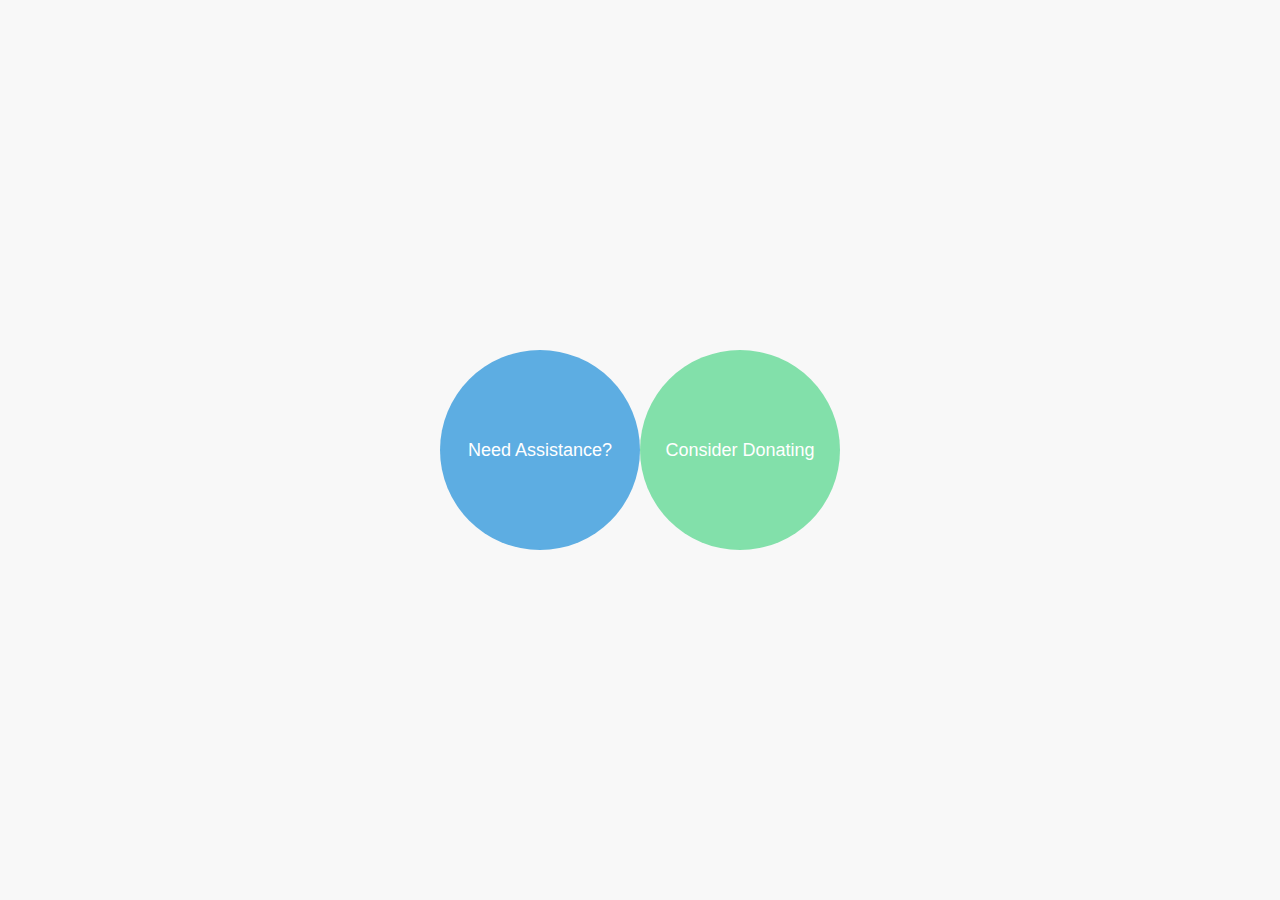
==== 31.12/index.html @ f22e79c5 "first commit Hackathon 2023 Dec" ====
<!DOCTYPE html>
<html lang="en">
<head>
    <meta charset="UTF-8">
    <meta name="viewport" content="width=device-width, initial-scale=1.0">
    <link rel="stylesheet" href="style.css">
    <title>Volunteer & Donate</title>
</head>
<body>
    <div class="landing-container">
        <a href="volunteer.html" class="landing-button" id="assistButton">
            <div class="circle light-blue">
                <span>Need Assistance?</span>
            </div>
        </a>
        <a href="donate.html" class="landing-button" id="donateButton">
            <div class="circle light-green">
                <span>Consider Donating</span>
            </div>
        </a>
    </div>
    <script src="script.js"></script>
</body>
</html>
---- 31.12/style.css ----
body {
    margin: 0;
    font-family: 'Arial', sans-serif;
}

.landing-container {
    display: flex;
    justify-content: center;
    align-items: center;
    height: 100vh;
    background-color: #f8f8f8;
}

.landing-button {
    text-decoration: none;
}

.circle {
    width: 200px;
    height: 200px;
    border-radius: 50%;
    display: flex;
    justify-content: center;
    align-items: center;
    color: white;
    font-size: 18px;
    cursor: pointer;
    transition: background-color 0.3s ease;
}

.light-blue {
    background-color: #5DADE2;
}

.light-green {
    background-color: #82E0AA;
}

.circle:hover {
    background-color: #3498db;
}

.circle span {
    text-align: center;
}
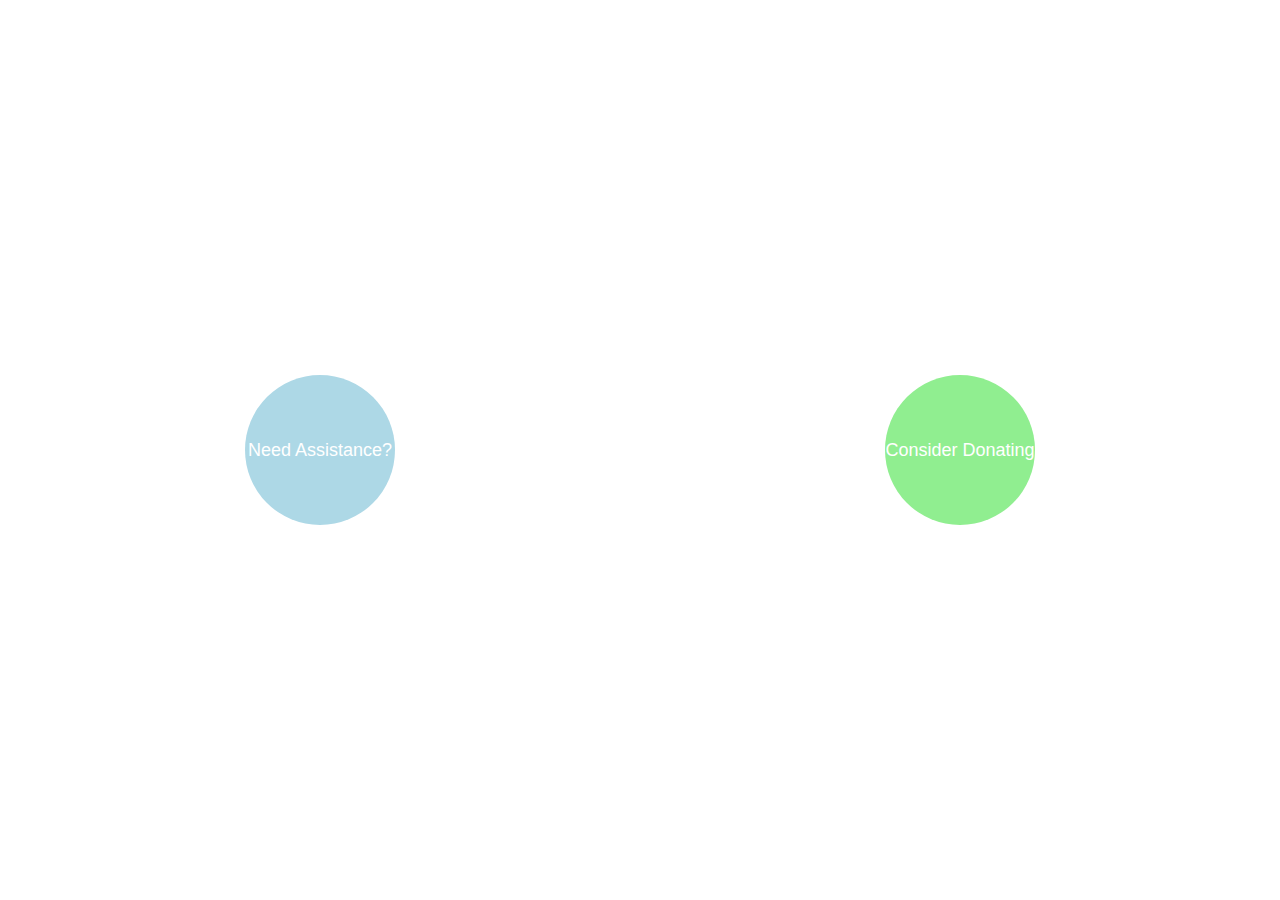
==== commit 2e5642cf: "Hackathon 2023 Dec - first visualisation" ====
--- a/31.12/index.html
+++ b/31.12/index.html
@@ -4,18 +4,18 @@
     <meta charset="UTF-8">
     <meta name="viewport" content="width=device-width, initial-scale=1.0">
     <link rel="stylesheet" href="style.css">
-    <title>Volunteer & Donate</title>
+    <title>Volunteer and Donate</title>
 </head>
 <body>
     <div class="landing-container">
-        <a href="volunteer.html" class="landing-button" id="assistButton">
-            <div class="circle light-blue">
-                <span>Need Assistance?</span>
+        <a href="volunteer.html" class="landing-button" id="assistance-btn">
+            <div class="circle blue-circle">
+                <p>Need Assistance?</p>
             </div>
         </a>
-        <a href="donate.html" class="landing-button" id="donateButton">
-            <div class="circle light-green">
-                <span>Consider Donating</span>
+        <a href="donate.html" class="landing-button" id="donate-btn">
+            <div class="circle green-circle">
+                <p>Consider Donating</p>
             </div>
         </a>
     </div>
--- a/31.12/style.css
+++ b/31.12/style.css
@@ -1,14 +1,14 @@
 body {
     margin: 0;
-    font-family: 'Arial', sans-serif;
+    font-family: Arial, sans-serif;
 }
 
+/* Landing Page Styles */
 .landing-container {
     display: flex;
-    justify-content: center;
+    justify-content: space-around;
     align-items: center;
     height: 100vh;
-    background-color: #f8f8f8;
 }
 
 .landing-button {
@@ -16,30 +16,103 @@
 }
 
 .circle {
-    width: 200px;
-    height: 200px;
+    width: 150px;
+    height: 150px;
     border-radius: 50%;
     display: flex;
+    align-items: center;
     justify-content: center;
-    align-items: center;
     color: white;
     font-size: 18px;
     cursor: pointer;
-    transition: background-color 0.3s ease;
+    transition: opacity 0.3s;
 }
 
-.light-blue {
-    background-color: #5DADE2;
+.blue-circle {
+    background-color: lightblue;
 }
 
-.light-green {
-    background-color: #82E0AA;
+.green-circle {
+    background-color: lightgreen;
 }
 
 .circle:hover {
-    background-color: #3498db;
+    opacity: 0.8;
 }
 
-.circle span {
+/* Volunteer Page Styles */
+.volunteer-container {
+    position: relative;
     text-align: center;
 }
+
+.background-image {
+    width: 100%;
+    height: auto;
+    opacity: 0.5;
+}
+
+.form-container {
+    position: absolute;
+    top: 50%;
+    left: 50%;
+    transform: translate(-50%, -50%);
+    background-color: rgba(255, 255, 255, 0.8);
+    padding: 20px;
+    border-radius: 10px;
+}
+
+/* Donate Page Styles */
+.donate-container {
+    text-align: center;
+    padding: 20px;
+}
+
+#searchBar {
+    width: 80%;
+    padding: 10px;
+    margin-bottom: 20px;
+}
+
+.slider {
+    display: flex;
+    overflow-x: auto;
+    gap: 10px;
+    justify-content: center;
+}
+
+/* Card Styles */
+.card {
+    background-image: url('charity_background.jpg');
+    background-size: cover;
+    color: white;
+    box-shadow: 0 4px 12px 0 rgba(0, 0, 0, 0.802);
+    transition: 0.3s;
+    width: 330px;
+    height: auto;
+    border-radius: 15px;
+    text-align: center;
+    opacity: 0.8;
+}
+
+.card:hover {
+    box-shadow: 0 8px 16px 0 rgba(0, 0, 0, 0.2);
+}
+
+.card img {
+    width: 100%;
+    height: auto;
+    border-top-left-radius: 15px;
+    border-top-right-radius: 15px;
+}
+
+.card input {
+    width: 80%;
+    padding: 10px;
+    margin: 10px 0;
+}
+
+/* Hidden Class */
+.hidden {
+    display: none;
+}
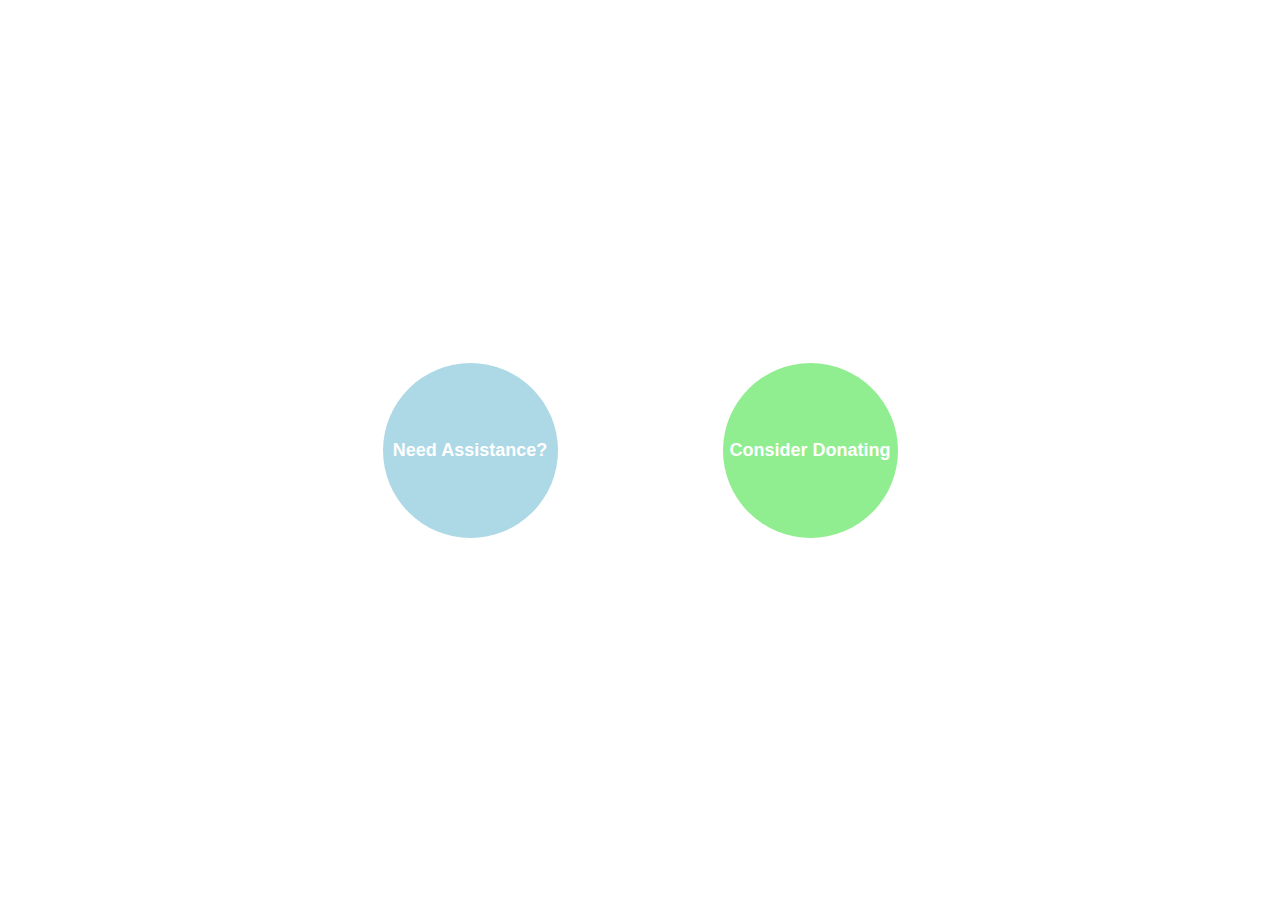
==== commit c3fd85eb: "Hackathon 2023 Dec - progress on all pages" ====
--- a/31.12/index.html
+++ b/31.12/index.html
@@ -8,17 +8,18 @@
 </head>
 <body>
     <div class="landing-container">
-        <a href="volunteer.html" class="landing-button" id="assistance-btn">
+        <a href="./volunteer/volunteer.html" class="landing-button" id="assistance-btn">
             <div class="circle blue-circle">
                 <p>Need Assistance?</p>
             </div>
         </a>
-        <a href="donate.html" class="landing-button" id="donate-btn">
+        <a href="./donate/donate.html" class="landing-button" id="donate-btn">
             <div class="circle green-circle">
                 <p>Consider Donating</p>
             </div>
         </a>
     </div>
+
     <script src="script.js"></script>
 </body>
 </html>
--- a/31.12/style.css
+++ b/31.12/style.css
@@ -16,100 +16,38 @@
 }
 
 .circle {
-    width: 150px;
-    height: 150px;
+    width: 175px;
+    height: 175px;
     border-radius: 50%;
     display: flex;
     align-items: center;
     justify-content: center;
     color: white;
     font-size: 18px;
+    font-weight: bold;
     cursor: pointer;
     transition: opacity 0.3s;
 }
 
 .blue-circle {
+    margin-left: 300px;
     background-color: lightblue;
 }
 
 .green-circle {
+    margin-right: 300px;
     background-color: lightgreen;
 }
 
-.circle:hover {
+.blue-circle:hover {
+    background-image: url("c0106900-800px-wm.jpg");
+    background-size: 270px;
     opacity: 0.8;
 }
 
-/* Volunteer Page Styles */
-.volunteer-container {
-    position: relative;
-    text-align: center;
-}
-
-.background-image {
-    width: 100%;
-    height: auto;
-    opacity: 0.5;
-}
-
-.form-container {
-    position: absolute;
-    top: 50%;
-    left: 50%;
-    transform: translate(-50%, -50%);
-    background-color: rgba(255, 255, 255, 0.8);
-    padding: 20px;
-    border-radius: 10px;
-}
-
-/* Donate Page Styles */
-.donate-container {
-    text-align: center;
-    padding: 20px;
-}
-
-#searchBar {
-    width: 80%;
-    padding: 10px;
-    margin-bottom: 20px;
-}
-
-.slider {
-    display: flex;
-    overflow-x: auto;
-    gap: 10px;
-    justify-content: center;
-}
-
-/* Card Styles */
-.card {
-    background-image: url('charity_background.jpg');
-    background-size: cover;
-    color: white;
-    box-shadow: 0 4px 12px 0 rgba(0, 0, 0, 0.802);
-    transition: 0.3s;
-    width: 330px;
-    height: auto;
-    border-radius: 15px;
-    text-align: center;
-    opacity: 0.8;
-}
-
-.card:hover {
-    box-shadow: 0 8px 16px 0 rgba(0, 0, 0, 0.2);
-}
-
-.card img {
-    width: 100%;
-    height: auto;
-    border-top-left-radius: 15px;
-    border-top-right-radius: 15px;
-}
-
-.card input {
-    width: 80%;
-    padding: 10px;
-    margin: 10px 0;
+.green-circle:hover {
+    background-image: url("images.jpg");
+    background-size: 305px;
 }
 
 /* Hidden Class */
